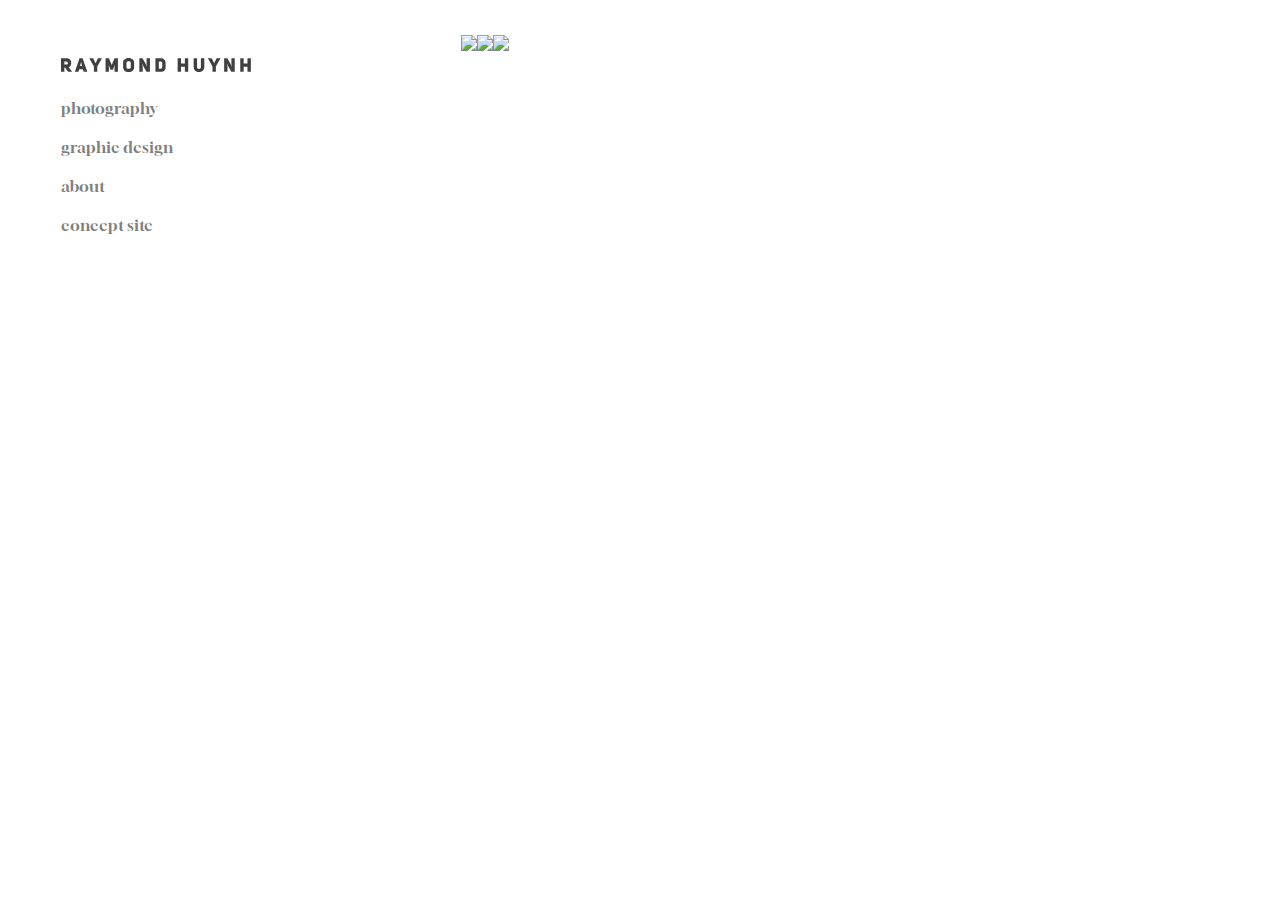
==== index.html @ 810572f2 "Update index.html" ====
<!DOCTYPE html>
<html lang='en'>
  <head>
    <meta charset='UTF-8'/>
    <link rel='stylesheet' href='styles.css'/>
    <title>Raymond Huynh - Portfolio</title>
    <link rel="preconnect" href="https://fonts.googleapis.com">
    <link rel="preconnect" href="https://fonts.gstatic.com" crossorigin>
    <link href="https://fonts.googleapis.com/css2?family=Gloock&display=swap" rel="stylesheet">
  </head>
  <body>
    <div class='main'>
      <div class='sidebar'>
        <div class='logo'>
          <a href="https://raymondhuynh.ca">
            <img src='/logo.svg' height='13.75'/>
          </a>
        </div>
        <div class='navigation'>
          <ul>
            <li><a class='button' href='photography'>photography</a>
            <li><a class='button' href='graphicdesign'>graphic design</a>
            <li><a class='button' href='about'>about</a></li>
            <li><a class='button' href='about'>concept site</a>
          </ul>
        </div>
      </div>
      <div class='content'>
        <div class='column'>
          <img src='images/09.jpg'>
        </div>
        <div class='column'>
          <img src='images/IMG_6764.JPG'>
        </div>
        <div class='column'>
          <img src='images/IMG_5253.JPG'>
        </div>
      </div>
    </div>
  </body>
</html>
---- styles.css ----
@font-face {
  font-family: 'Gloock', serif;
}

* {
  margin: 0;
  padding: 0;
  box-sizing: border-box;
}

h1 {
  font-family: "Gloock", "Arial", sans-serif;
  font-size: 30px;
}

p {
  font-family: "Gloock", "Arial", sans-serif;
  font-size: 18px;
}

.about {
  display: flex;
  align-content: center;
}

.logo {
  margin-bottom: 23px
}

.button:link,
.button:visited {
  color: gray;
  text-decoration: none;
}

.button:hover,
.button:visited:hover {
  color: black;
  text-decoration: none;
}

.button:active,
.button:visited:active {
  color: #5F9EA0;
  text-decoration: none;
}

.pressedButton:link,
.pressedButton:visited {
  color: #008B8B;
  text-decoration: none;
}

.navigation ul {
  font-size: 0.975em;
  font-family: "Gloock", "Arial", sans-serif;
  font-weight: normal;
  list-style-type: none;
}

.navigation li {
  padding-bottom: 20px
}

.sidebar {
  display: flex;
  flex-direction: column;
  width: 300px;
  height: auto;
  justify-content: flex-start;
  align-content: flex-start;
  flex: initial;
  margin-left: 61px;
  margin-top: 58px;
  margin-right: 100px;
}

.main {
  display: flex;
}

::-webkit-scrollbar {
  width: 0;
  display: none;
}

.content {
  display: flex;
  justify-content: space-between;
  margin-top: 35px;
}

.column img {
  width: 480px;
  margin-bottom: 30px;
}

.portfolio img {
  width: 1550px;
  margin-bottom: 30px;
  margin-right: 61px
}
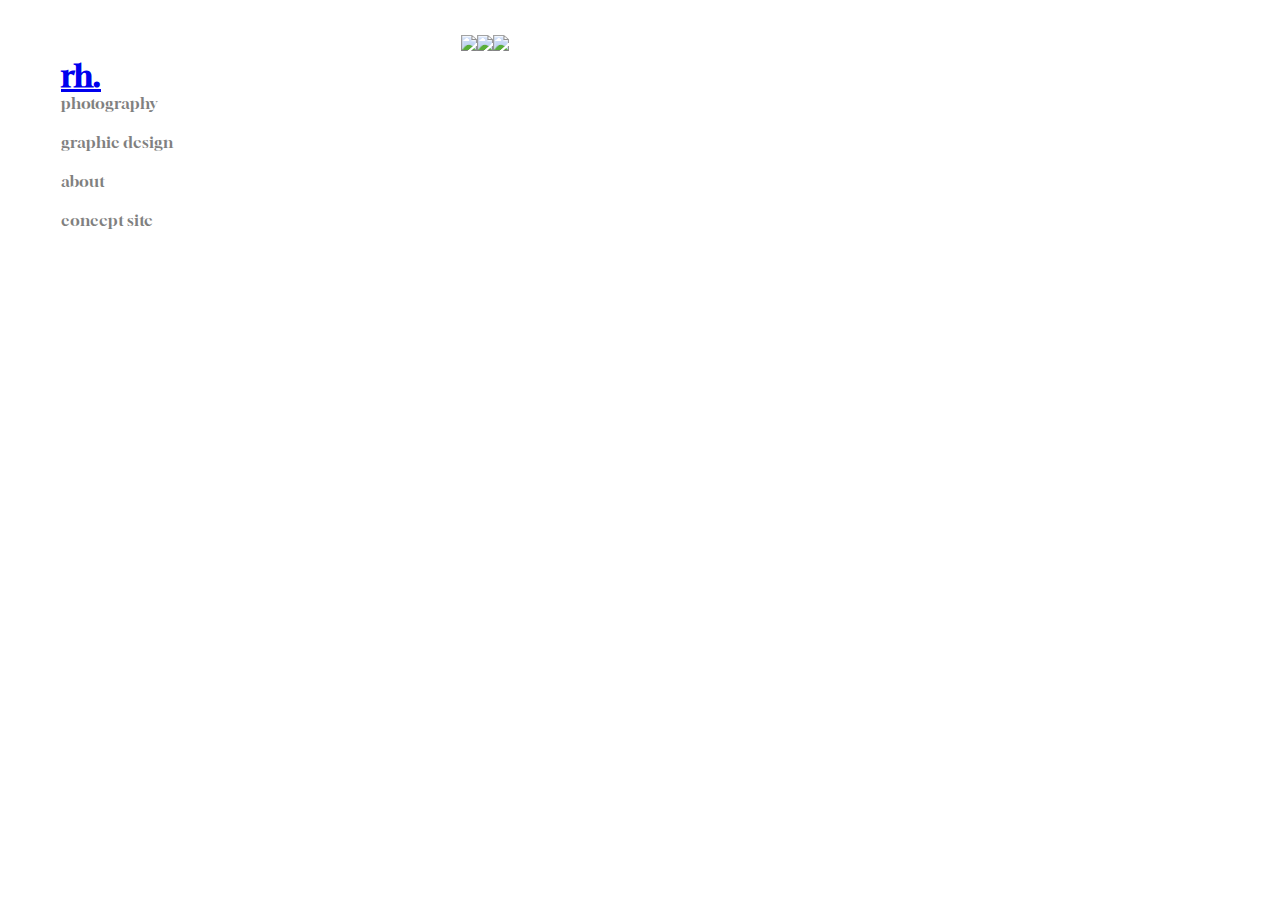
==== commit 3e036eef: "Update index.html" ====
--- a/index.html
+++ b/index.html
@@ -11,11 +11,7 @@
   <body>
     <div class='main'>
       <div class='sidebar'>
-        <div class='logo'>
-          <a href="https://raymondhuynh.ca">
-            <img src='/logo.svg' height='13.75'/>
-          </a>
-        </div>
+        <h1><a href="raymondhuynh.ca">rh.</a></h1>
         <div class='navigation'>
           <ul>
             <li><a class='button' href='photography'>photography</a>
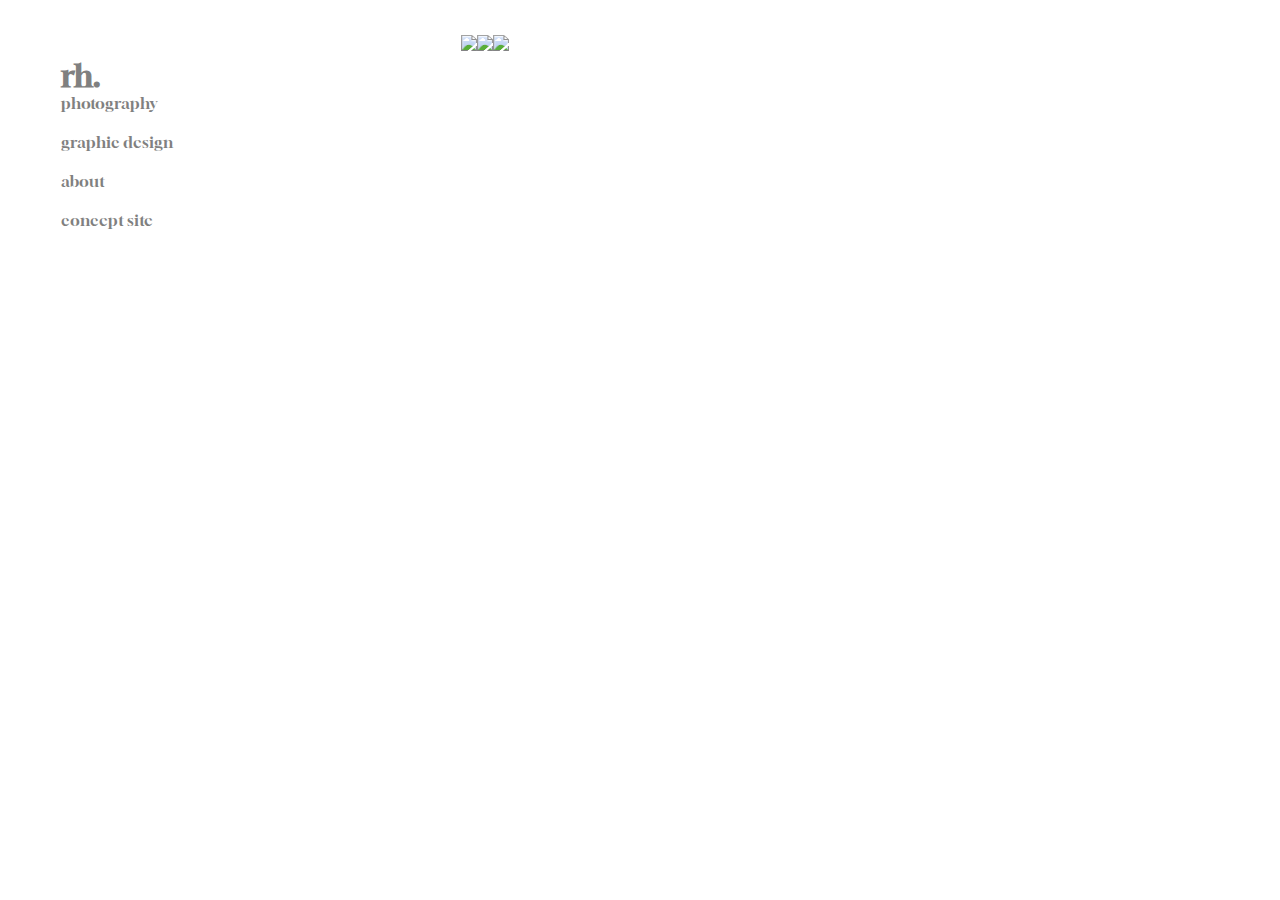
==== commit 25359116: "Update index.html" ====
--- a/index.html
+++ b/index.html
@@ -11,7 +11,7 @@
   <body>
     <div class='main'>
       <div class='sidebar'>
-        <h1><a href="raymondhuynh.ca">rh.</a></h1>
+        <h1><a class='button' href="raymondhuynh.ca">rh.</a></h1>
         <div class='navigation'>
           <ul>
             <li><a class='button' href='photography'>photography</a>
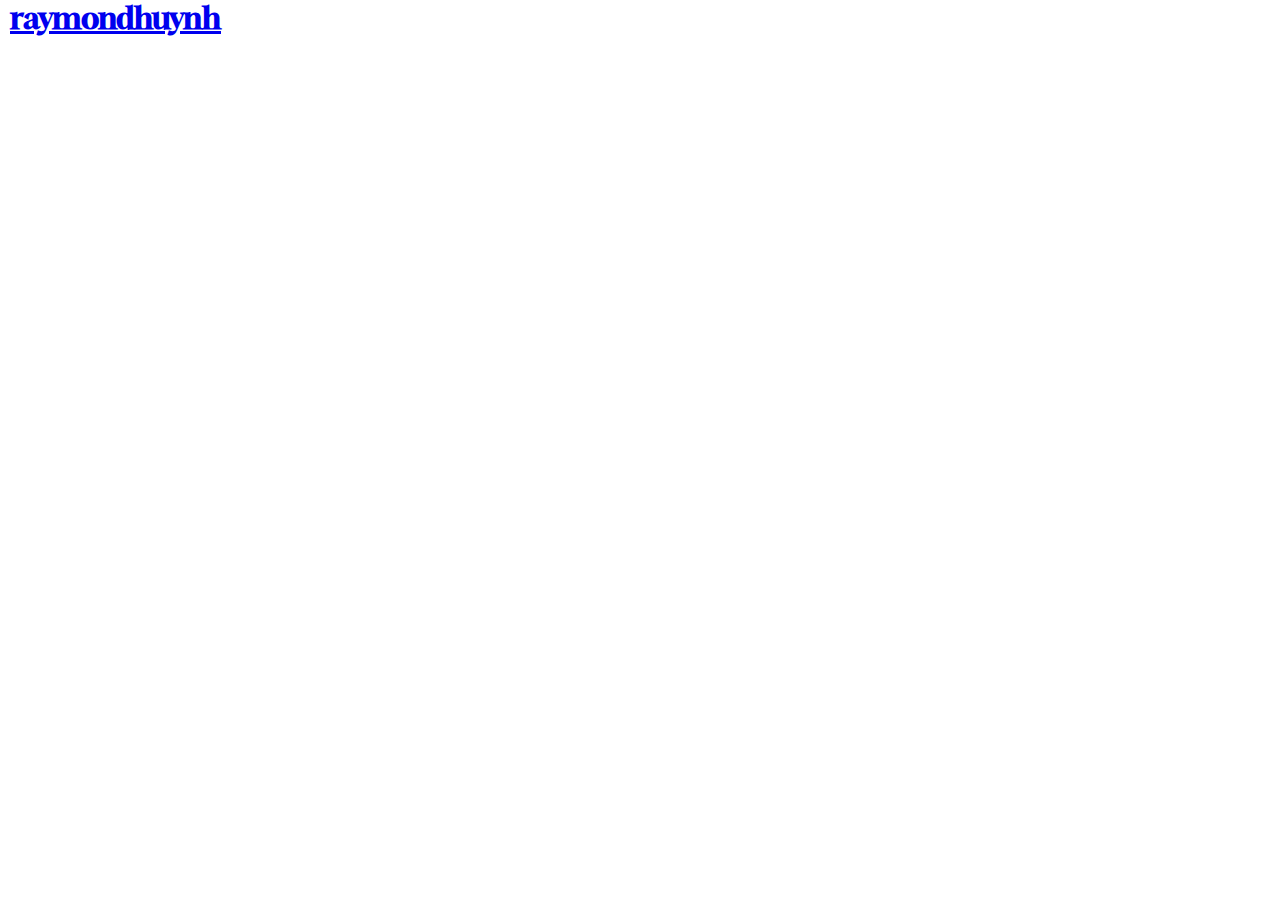
==== commit d93b4d82: "Update index.html" ====
--- a/index.html
+++ b/index.html
@@ -10,6 +10,8 @@
   </head>
   <body>
     <div class='main'>
+      <h1><a class='center' href="raymondhuynh.ca">raymondhuynh</a></h1>
+      <!--
       <div class='sidebar'>
         <h1><a class='button' href="raymondhuynh.ca">rh.</a></h1>
         <div class='navigation'>
@@ -32,6 +34,7 @@
           <img src='images/IMG_5253.JPG'>
         </div>
       </div>
+      -->
     </div>
   </body>
 </html>
--- a/styles.css
+++ b/styles.css
@@ -25,6 +25,13 @@
 
 .logo {
   margin-bottom: 23px
+}
+
+.center {
+  text-align: center;
+  margin: auto;
+  width: 50%;
+  padding: 10px;
 }
 
 .button:link,
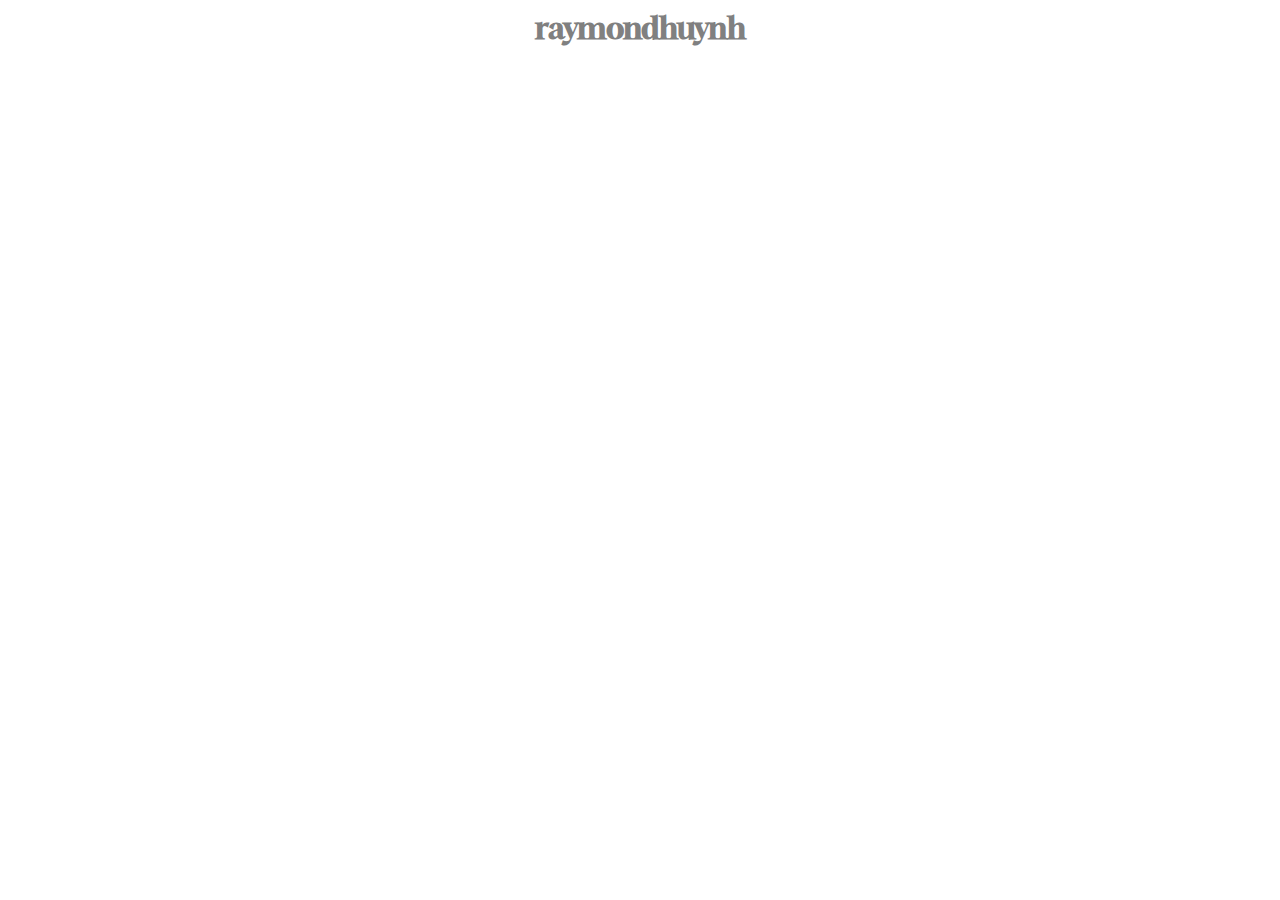
==== commit 4e67e5ae: "Update index.html" ====
--- a/index.html
+++ b/index.html
@@ -10,7 +10,9 @@
   </head>
   <body>
     <div class='main'>
-      <h1><a class='center' href="raymondhuynh.ca">raymondhuynh</a></h1>
+      <div class='center'>
+        <h1><a class='button' href="raymondhuynh.ca">raymondhuynh</a></h1>
+      </div>
       <!--
       <div class='sidebar'>
         <h1><a class='button' href="raymondhuynh.ca">rh.</a></h1>
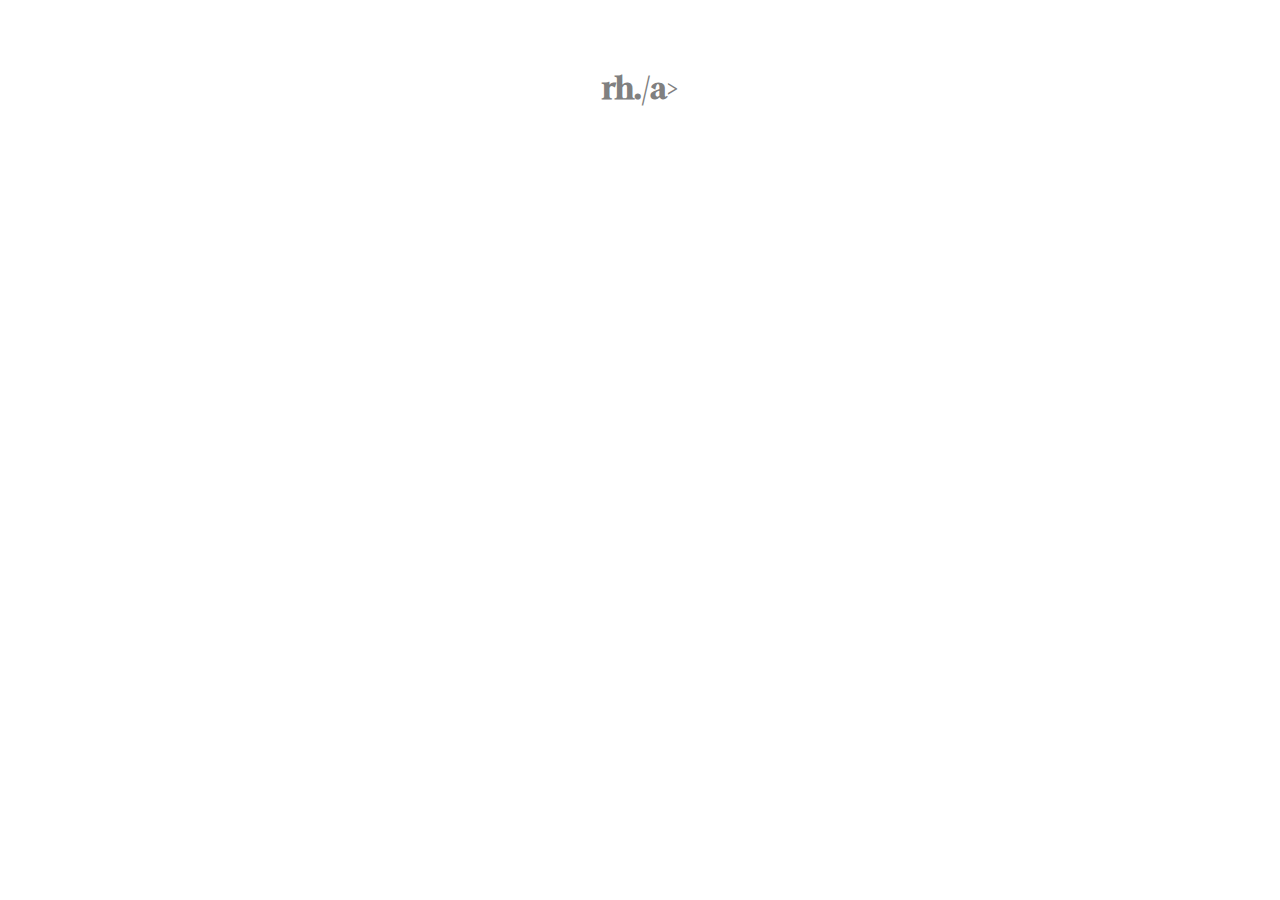
==== commit 7a59bcbb: "Update index.html" ====
--- a/index.html
+++ b/index.html
@@ -11,7 +11,7 @@
   <body>
     <div class='main'>
       <div class='center'>
-        <h1><a class='button' href="raymondhuynh.ca">raymondhuynh</a></h1>
+        <h1><a class='button' href="raymondhuynh.ca">rh./a></h1>
       </div>
       <!--
       <div class='sidebar'>
--- a/styles.css
+++ b/styles.css
@@ -31,7 +31,7 @@
   text-align: center;
   margin: auto;
   width: 50%;
-  padding: 10px;
+  padding: 70px 0;
 }
 
 .button:link,
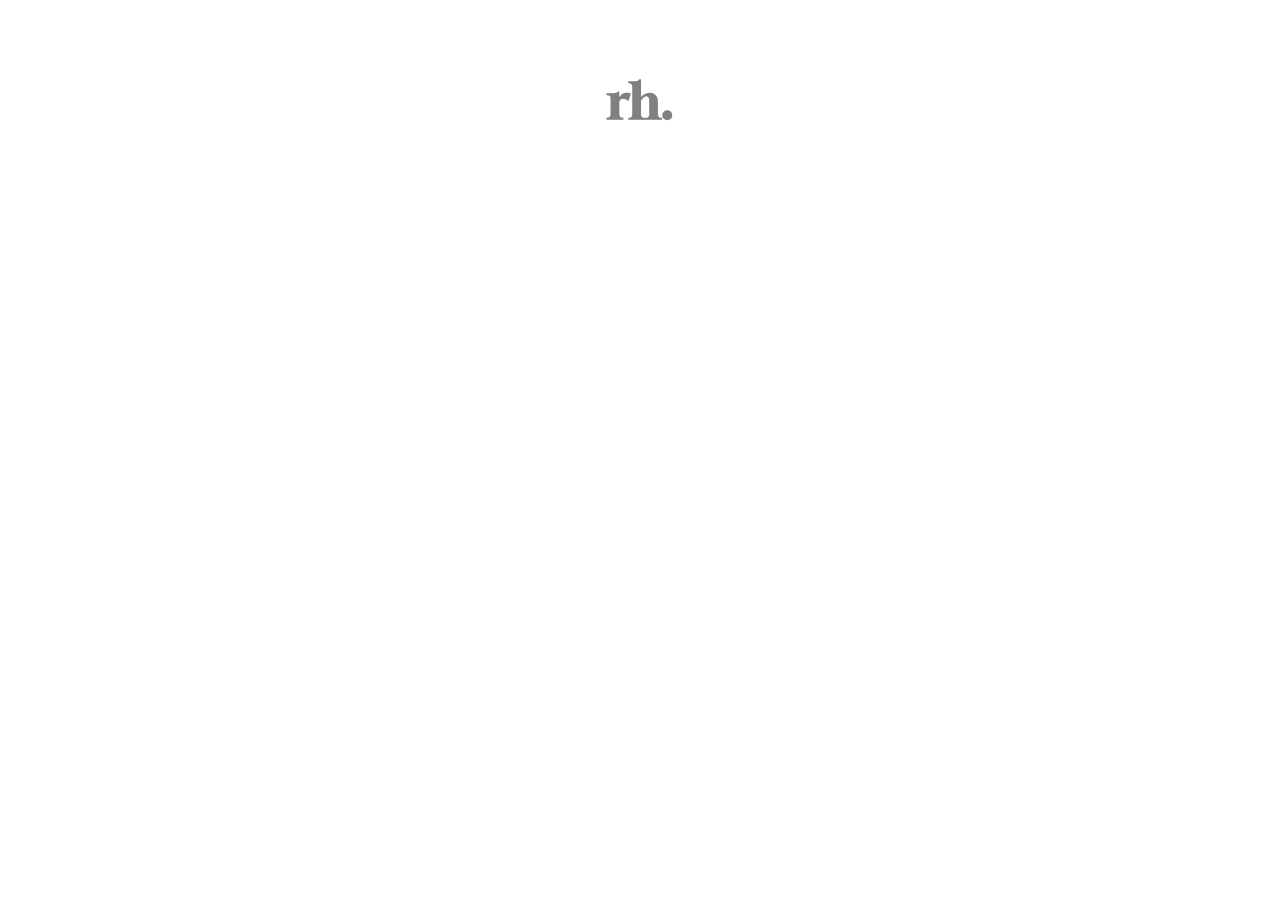
==== commit d1ab03a2: "Update index.html" ====
--- a/index.html
+++ b/index.html
@@ -11,7 +11,7 @@
   <body>
     <div class='main'>
       <div class='center'>
-        <h1><a class='button' href="raymondhuynh.ca">rh./a></h1>
+        <h1><a class='button' href="raymondhuynh.ca">rh.</a></h1>
       </div>
       <!--
       <div class='sidebar'>
--- a/styles.css
+++ b/styles.css
@@ -10,7 +10,7 @@
 
 h1 {
   font-family: "Gloock", "Arial", sans-serif;
-  font-size: 30px;
+  font-size: 50px;
 }
 
 p {
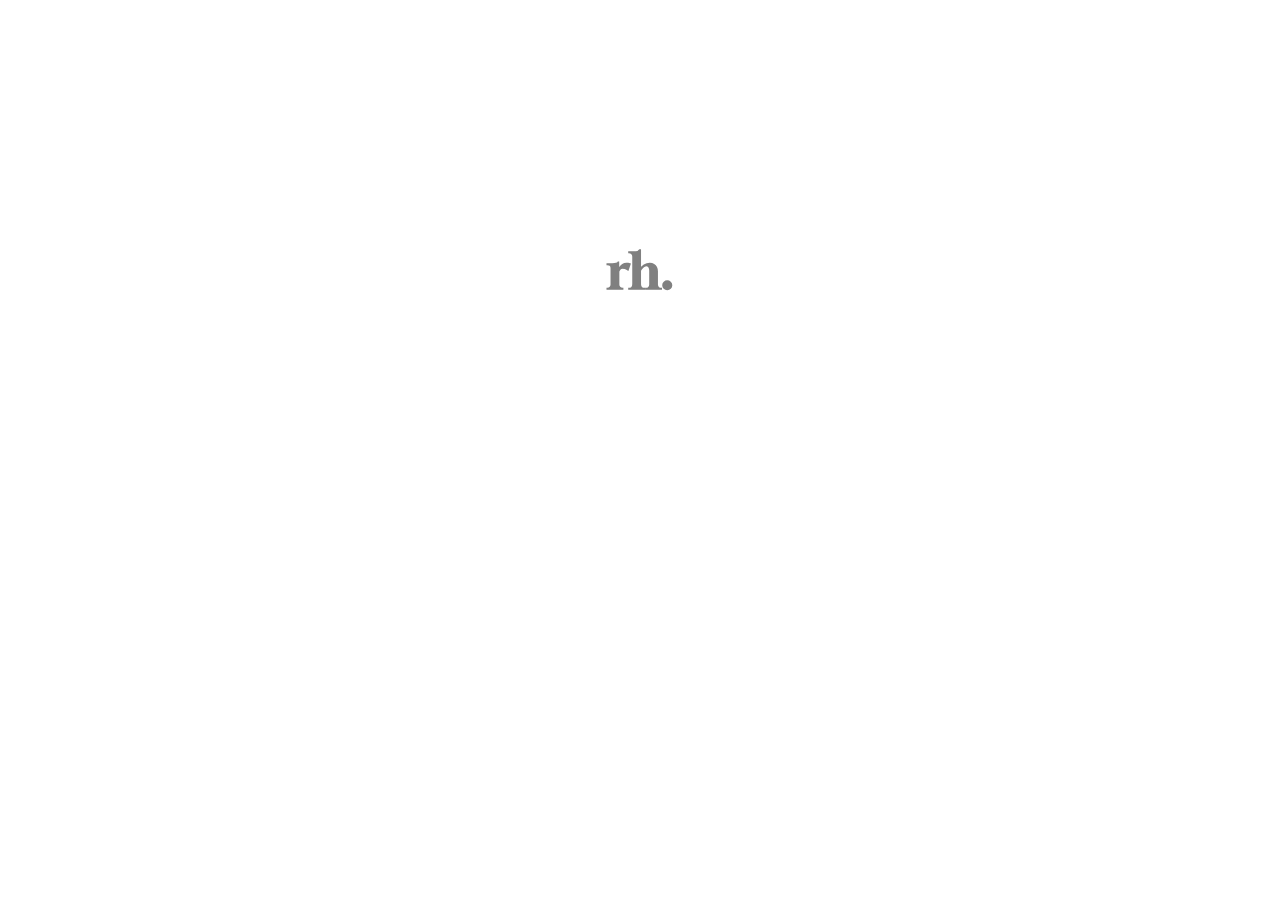
==== commit 6a42cc84: "Update index.html" ====
--- a/index.html
+++ b/index.html
@@ -11,7 +11,7 @@
   <body>
     <div class='main'>
       <div class='center'>
-        <h1><a class='button' href="raymondhuynh.ca">rh.</a></h1>
+        <h1><a class='button' href="index">rh.</a></h1>
       </div>
       <!--
       <div class='sidebar'>
--- a/styles.css
+++ b/styles.css
@@ -31,7 +31,7 @@
   text-align: center;
   margin: auto;
   width: 50%;
-  padding: 70px 0;
+  padding: 240px 0;
 }
 
 .button:link,
